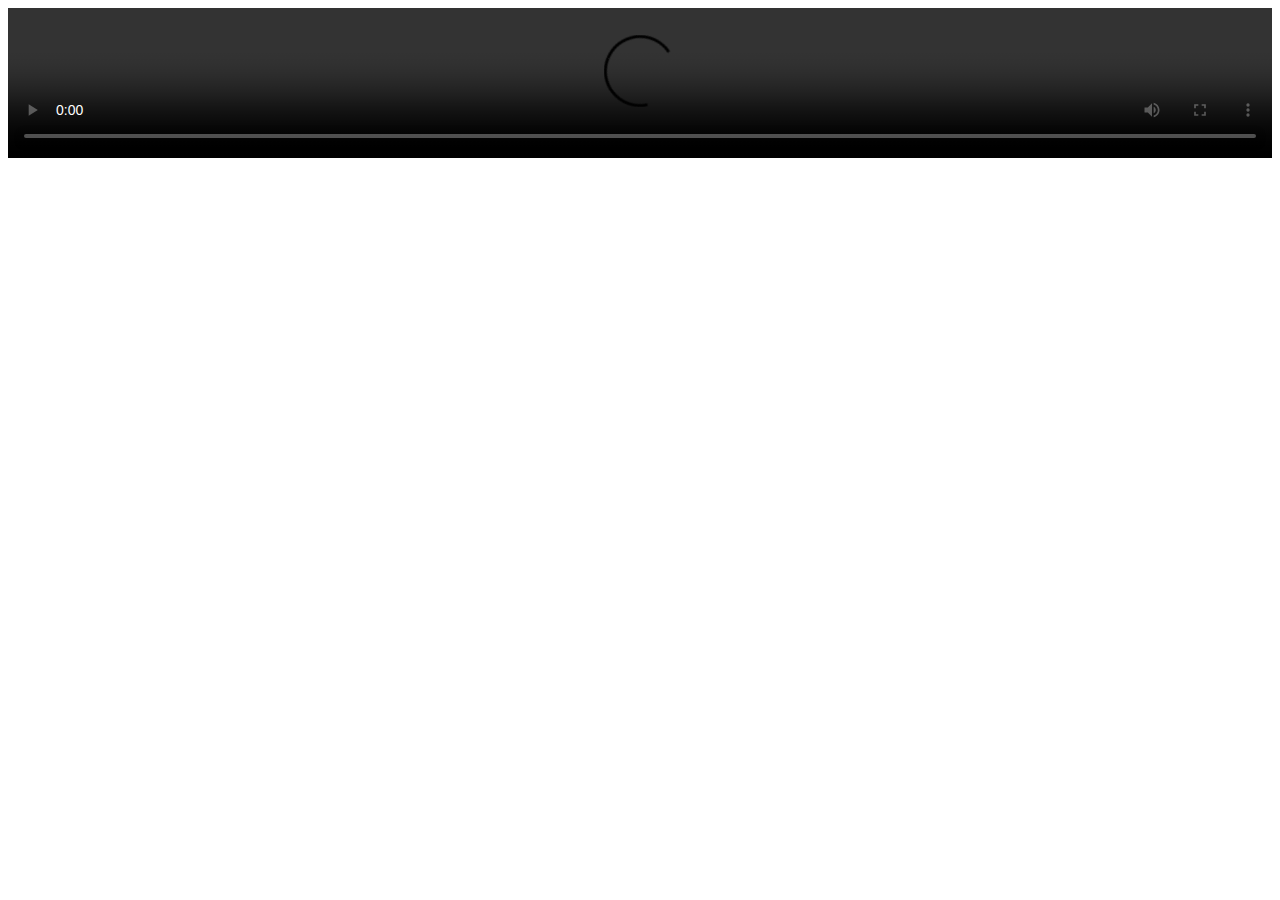
==== video.html @ 5be739c8 "ffd" ====
<!DOCTYPE html>
<html lang="en">
<head>
    <meta charset="UTF-8">
    <meta http-equiv="X-UA-Compatible" content="IE=edge">
    <meta name="viewport" content="width=device-width, initial-scale=1.0">
    <title>Document</title>
</head>
<body>
    <video src="сборка_куоачков_крч_всех_c4ijc8dUJOk_136.mp4" controls width="100%" height="100%"></video>
</body>
</html>
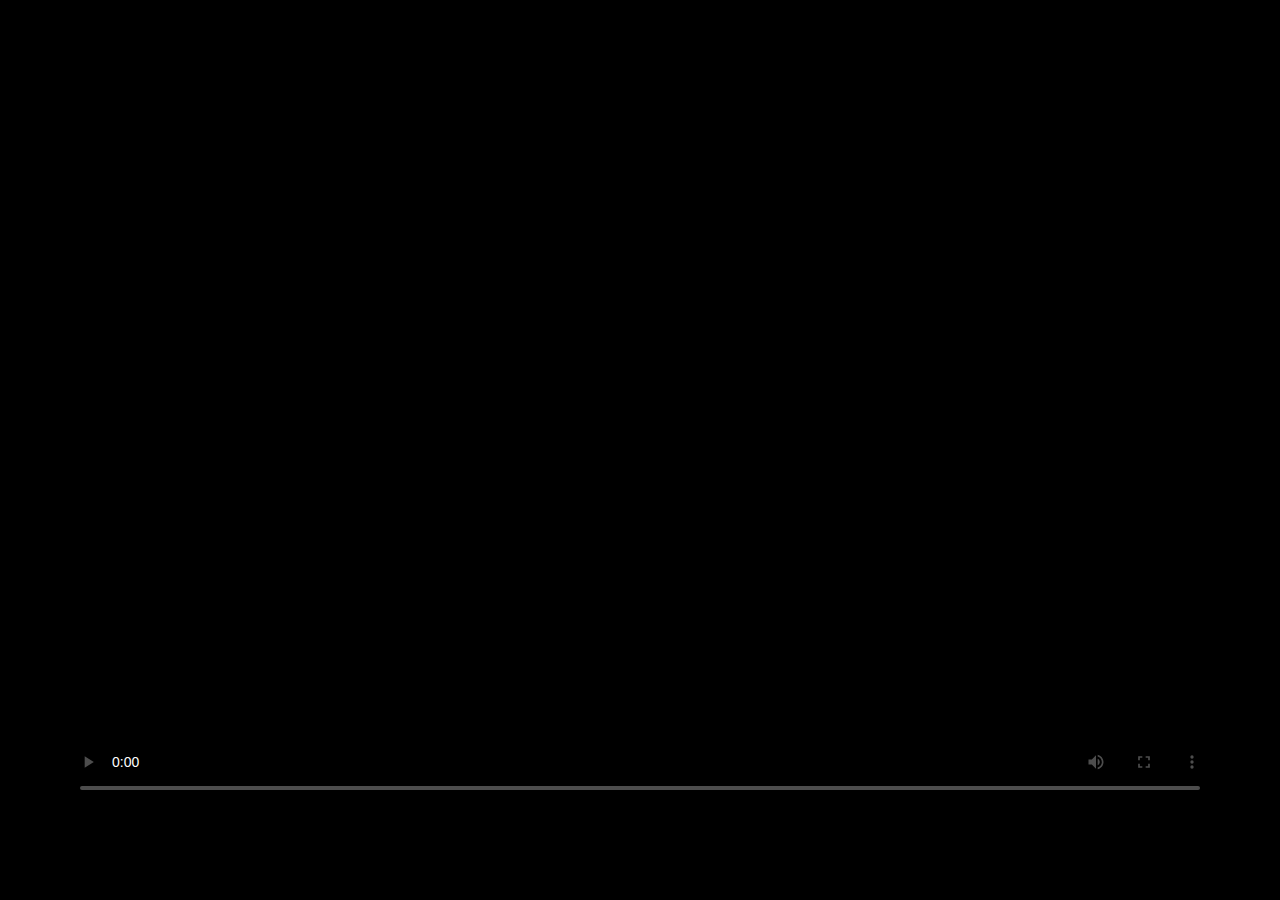
==== commit d9343fb8: "added video library" ====
--- a/video.html
+++ b/video.html
@@ -5,8 +5,43 @@
     <meta http-equiv="X-UA-Compatible" content="IE=edge">
     <meta name="viewport" content="width=device-width, initial-scale=1.0">
     <title>Document</title>
+    <link href="https://vjs.zencdn.net/8.10.0/video-js.css" rel="stylesheet" />
+    <style>
+        *{
+            margin: 0;
+            padding: 0;
+        }
+        body{
+            background-color: black;
+            display: flex;
+            justify-content: center;
+            align-items: center;
+        }
+        .video-js {
+            width: 90vw;
+            height: 90vh;
+        }
+    </style>
 </head>
 <body>
-    <video src="сборка_куоачков_крч_всех_c4ijc8dUJOk_136.mp4" controls width="100%" height="100%"></video>
+    <video
+    id="my-video"
+    class="video-js"
+    controls
+    preload="auto"
+    width="90%"
+    poster="MY_VIDEO_POSTER.jpg"
+    data-setup="{}"
+  >
+    <source src="сборка_куоачков_крч_всех_c4ijc8dUJOk_136.mp4" type="video/mp4" />
+    <p class="vjs-no-js">
+      Чтобы увидеть видео, пожалуйста, включите JavaScript в браузере.
+      <a href="https://videojs.com/html5-video-support/" target="_blank"
+        >Поддержка HTML5 видео</a
+      >
+    </p>
+  </video>
+
+    <script src="https://vjs.zencdn.net/8.10.0/video.min.js"></script>
 </body>
 </html>